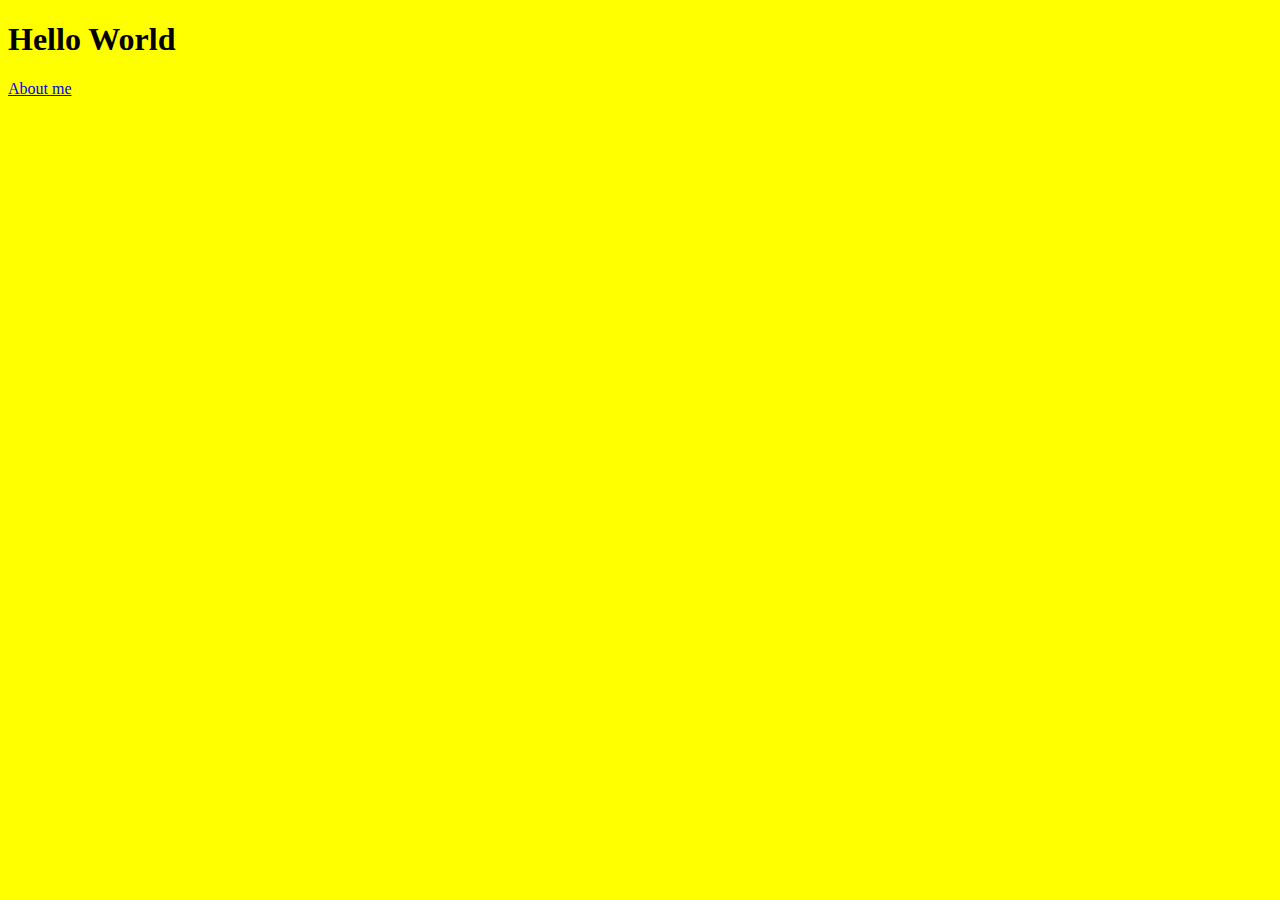
==== index.html @ 1d2c7678 "links" ====
<!DOCTYPE html>
<html lang="en">
  <head>
    <meta charset="UTF-8" />
    <meta http-equiv="X-UA-Compatible" content="IE=edge" />
    <meta name="viewport" content="width=device-width, initial-scale=1.0" />
    <link rel="stylesheet" href="/styles/styles.css" />
    <title>Document</title>
  </head>
  <body>
    <h1>Hello World</h1>
    <a href="/about.html">About me</a>
  </body>
</html>
---- styles/styles.css ----
body {
  background: yellow;
}
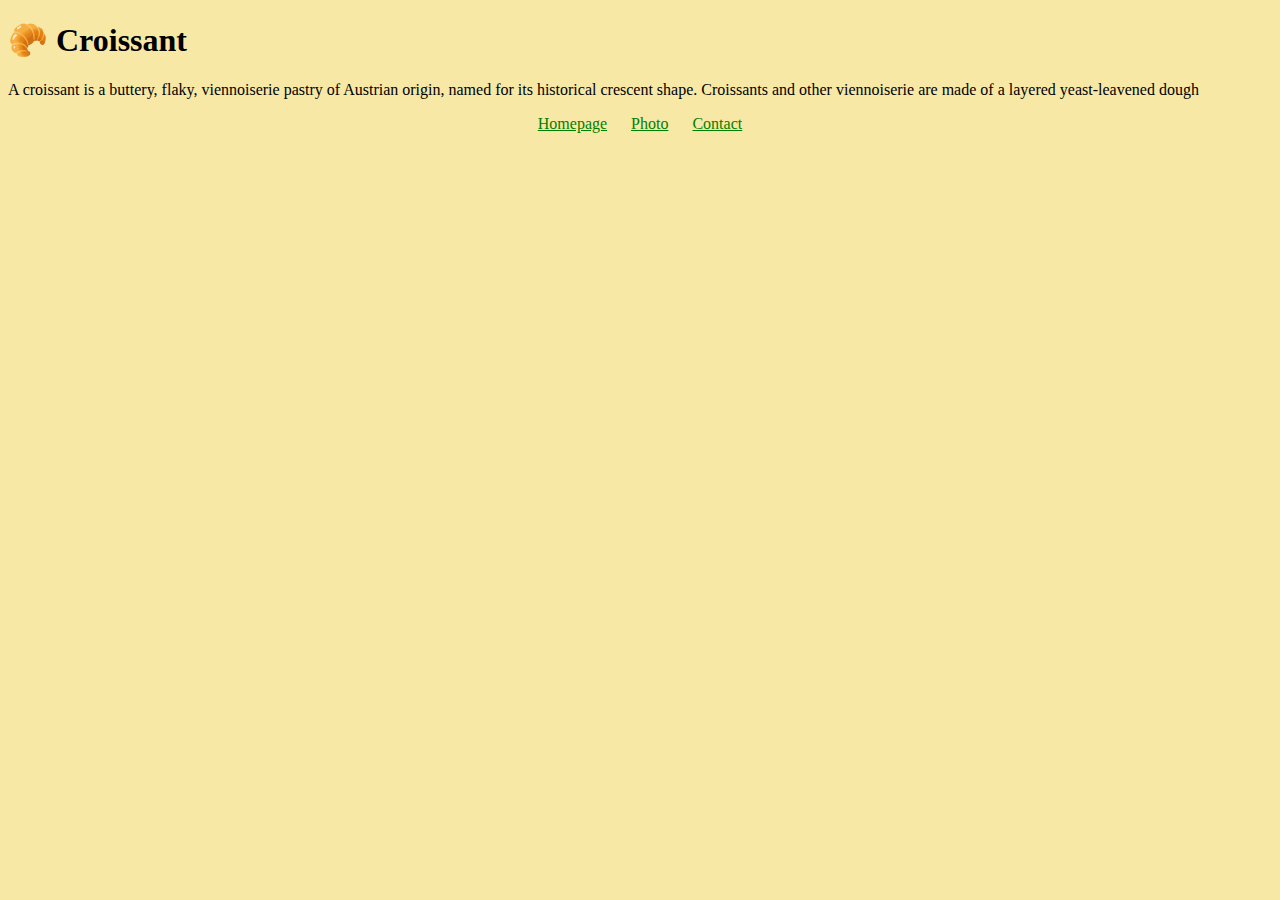
==== commit aa2c6261: "changes" ====
--- a/index.html
+++ b/index.html
@@ -4,11 +4,31 @@
     <meta charset="UTF-8" />
     <meta http-equiv="X-UA-Compatible" content="IE=edge" />
     <meta name="viewport" content="width=device-width, initial-scale=1.0" />
+    <link
+      href="https://cdn.jsdelivr.net/npm/bootstrap@5.1.3/dist/css/bootstrap.min.css"
+      rel="stylesheet"
+      integrity="sha384-1BmE4kWBq78iYhFldvKuhfTAU6auU8tT94WrHftjDbrCEXSU1oBoqyl2QvZ6jIW3"
+      crossorigin="anonymous"
+    />
+    <script
+      src="https://cdn.jsdelivr.net/npm/bootstrap@5.1.3/dist/js/bootstrap.bundle.min.js"
+      integrity="sha384-ka7Sk0Gln4gmtz2MlQnikT1wXgYsOg+OMhuP+IlRH9sENBO0LRn5q+8nbTov4+1p"
+      crossorigin="anonymous"
+    ></script>
     <link rel="stylesheet" href="/styles/styles.css" />
-    <title>Document</title>
+    <title>🥐 Croissant</title>
   </head>
   <body>
-    <h1>Hello World</h1>
-    <a href="/about.html">About me</a>
+    <h1 class="text-center">🥐 Croissant</h1>
+    <p class="text-center">
+      A croissant is a buttery, flaky, viennoiserie pastry of Austrian origin,
+      named for its historical crescent shape. Croissants and other viennoiserie
+      are made of a layered yeast-leavened dough
+    </p>
+    <footer>
+      <a href="/"> Homepage</a>
+      <a href="/photo.html"> Photo</a>
+      <a href="/contact.html"> Contact</a>
+    </footer>
   </body>
 </html>
--- a/styles/styles.css
+++ b/styles/styles.css
@@ -1,3 +1,16 @@
 body {
-  background: yellow;
+  background: #f8e8a6;
 }
+footer {
+  text-align: center;
+}
+
+footer a {
+  margin: 0 10px;
+  color: green;
+}
+img {
+  display: block;
+  margin: 30px auto;
+  max-width: 100%;
+}
